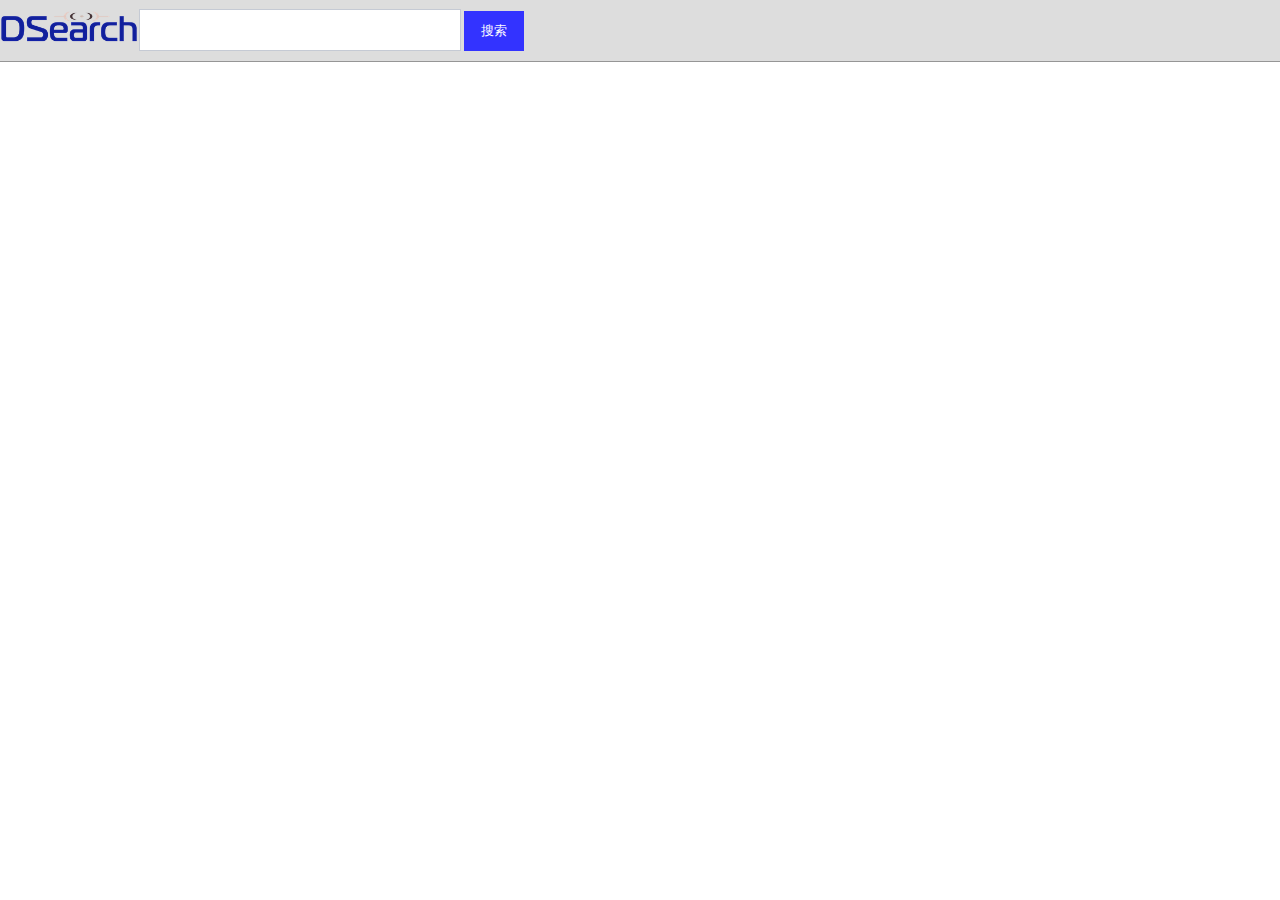
==== www/search.html @ a1bf49ce "可以正常索引并搜索" ====
<!DOCTYPE>
<html>

<head>
    <title>搜索</title>
    <meta charset="utf-8">
    <link href="style.css" rel="stylesheet">
    <script src="http://apps.bdimg.com/libs/jquery/2.1.4/jquery.min.js"></script>
    <script src="js/function.js"></script>
    <script src="ajax/search_ajax.js"></script>
</head>
<script>
    function checkKeyword() {
        keyword = $("#keyword").val();
        keyword = trim(keyword);
        if (keyword != "" && keyword != undefined) {
            $("#search_form").submit();
        } else {
            return false;
        }
    }
</script>

<body>
    <header>
        <div class="header_left">
            <div class="logo"> <img src="logo.png"></div>
            <div>
                <form id="search_form" action="search.html" method="get">
                    <input class="search_keyword_input" type="text" name="keyword" onkeypress="if(event.keyCode==13){return checkKeyword()}">
                    <input class=" search_keyword_button " type="button" value="搜索" onclick="checkKeyword() ">
                </form>
            </div>
        </div>
        <div class="clearfix "></div>
    </header>
    <div class="left ">
        <div class="result "></div>
        <ul class="search_result_list ">

        </ul>
    </div>
    <ul class="recommend_list ">
    </ul>
</body>

</html>
---- www/style.css ----
* {
    margin: 0px;
}

html {
    width: 100%;
    height: 100%;
    margin: auto;
    padding: 0px;
}

body {
    width: 100%;
    margin: 0px auto;
    padding: 0px;
    font-family: arial, sans-serif, 微软雅黑;
}

.clearfix {
    clear: both;
}


/*********header*********/

header {
    background-color: #DDDDDD;
    width: 100%;
    border-bottom: 1px solid #969696;
    max-height: 80px;
    display: block;
    padding: 10px auto;
}

.header_left {
    float: left;
    position: relative;
    width: 50%;
    max-height: 80px;
    margin: 10px 0px;
    display: block;
}

.logo {
    width: 140px;
    float: left;
}

.logo img {
    width: 100%;
}


/**************index****************/

.search_form {
    width: 30%;
    max-width: 600px;
    min-width: 200px;
    margin: 17% auto 0px auto;
}

.search_input {
    width: 100%;
    height: 40px;
    outline-color: #c5cad4;
    outline-style: solid;
    outline-width: 1px;
    background-color: #fff;
    color: black;
    font-family: arial, sans-serif, 微软雅黑;
    font-size: 17px;
    padding: 10px 3px;
    border-width: 0px;
}

.search_input:hover {
    outline-color: #9fa0a2;
}

.search_input:focus {
    outline-color: #5381e8;
    border: 0px;
    outline-offset: 0px;
}

.search_button_list {
    width: 100%;
    margin-top: 20px;
    list-style-type: none;
    position: relative;
}

.search_button_list>li {
    width: 20%;
    float: left;
    margin-left: 15%;
    background-color: aquamarine;
}

.search_button_list>li>input {
    width: 100%;
    background-color: #f2f2f2;
    color: #757575;
    font-family: arial, sans-serif;
    font-size: 13px;
    font-weight: bold;
    border-radius: 2px;
    -webkit-border-radius: 2px;
    border: 1px solid #f2f2f2;
    padding: 10px 3px;
}

.screen {
    width: 50%;
    margin: 10% auto;
    font-family: arial, sans-serif;
    font-size: 20px;
}


/**********搜索结果**********/

.left {
    float: left;
    width: 50%;
    margin-left: 140px;
    padding: 0px auto;
    display: block;
}

.result {
    margin-top: 10px;
    font: 13px;
    color: #c5cad4;
}

.search_result_list {
    list-style-type: none;
    width: 100%;
    padding: 0px;
}

.search_result_list>li {
    margin-top: 20px;
    margin-bottom: 20px;
}

.search_result_list>li>.item_title>a {
    color: #003399;
    font-weight: bold;
}

.search_result_list>li>.item_url {
    color: #009933;
}

.search_result_list>li>.item_content {
    color: #242424;
    font-size: 14px;
}

.input_area {
    width: 100%;
}

.search_keyword_input {
    width: 50%;
    height: 40px;
    outline-color: #c5cad4;
    outline-style: solid;
    outline-width: 1px;
    background-color: #fff;
    color: black;
    font-family: arial, sans-serif, 微软雅黑;
    font-size: 17px;
    padding: 10px 3px;
    border-width: 0px;
}

.search_keyword_input:hover {
    outline-color: #9fa0a2;
}

.search_keyword_input:focus {
    outline-color: #5381e8;
    border: 0px;
    outline-offset: 0px;
}

.search_keyword_button {
    width: 60px;
    height: 40px;
    background-color: #3333FF;
    color: white;
    border: 0px;
}
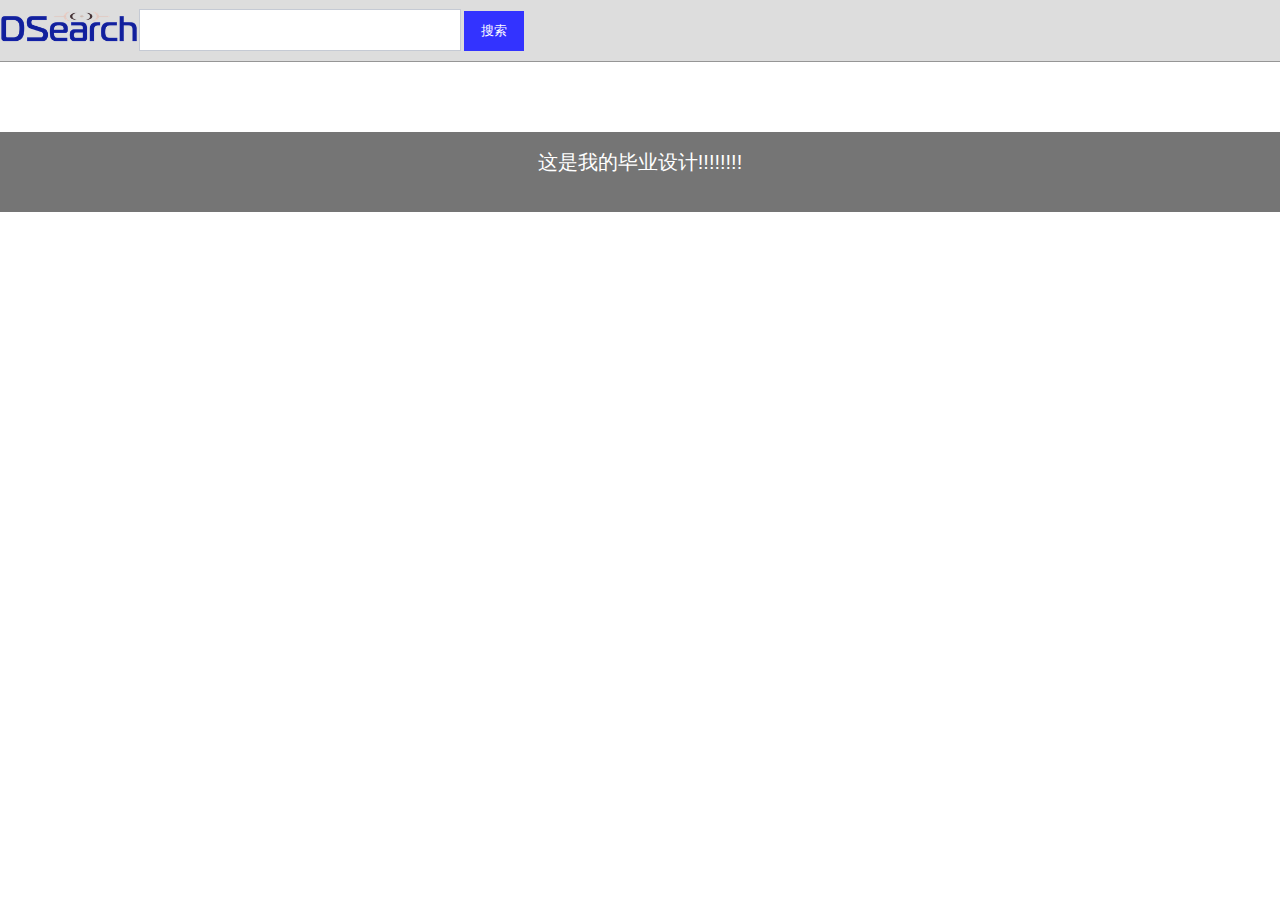
==== commit c43c0651: "更新一次" ====
--- a/www/search.html
+++ b/www/search.html
@@ -24,10 +24,10 @@
 <body>
     <header>
         <div class="header_left">
-            <div class="logo"> <img src="logo.png"></div>
+            <div class="logo"><a href="index.html"> <img src="logo.png"></a></div>
             <div>
                 <form id="search_form" action="search.html" method="get">
-                    <input class="search_keyword_input" type="text" name="keyword" onkeypress="if(event.keyCode==13){return checkKeyword()}">
+                    <input id="search_input" class="search_keyword_input" type="text" name="keyword" onkeypress="if(event.keyCode==13){return checkKeyword()}">
                     <input class=" search_keyword_button " type="button" value="搜索" onclick="checkKeyword() ">
                 </form>
             </div>
@@ -42,6 +42,14 @@
     </div>
     <ul class="recommend_list ">
     </ul>
+
+    <div class="clearfix"></div>
+    <div class="page" id="page">
+        
+    </div>
+
+    <footer class="footer">这是我的毕业设计!!!!!!!!</footer>
+
 </body>
 
 </html>--- a/www/style.css
+++ b/www/style.css
@@ -144,6 +144,8 @@
 .search_result_list>li {
     margin-top: 20px;
     margin-bottom: 20px;
+    max-height: 100px;
+    overflow: hidden;
 }
 
 .search_result_list>li>.item_title>a {
@@ -194,4 +196,29 @@
     background-color: #3333FF;
     color: white;
     border: 0px;
+}
+
+/***********************分页*********************/
+
+.page{
+    width:600px;
+    padding: 10px;
+    margin:20px auto;
+    text-align: center;
+}
+
+.page span{
+    padding: 4px 6px;
+    font-size: 18px;
+}
+
+/*******************页面底部**************************/
+
+.footer{
+    min-height: 80px;
+    background-color: #757575;
+    color: white;
+    font-size: 20px;
+    text-align: center;
+    line-height: 60px;
 }